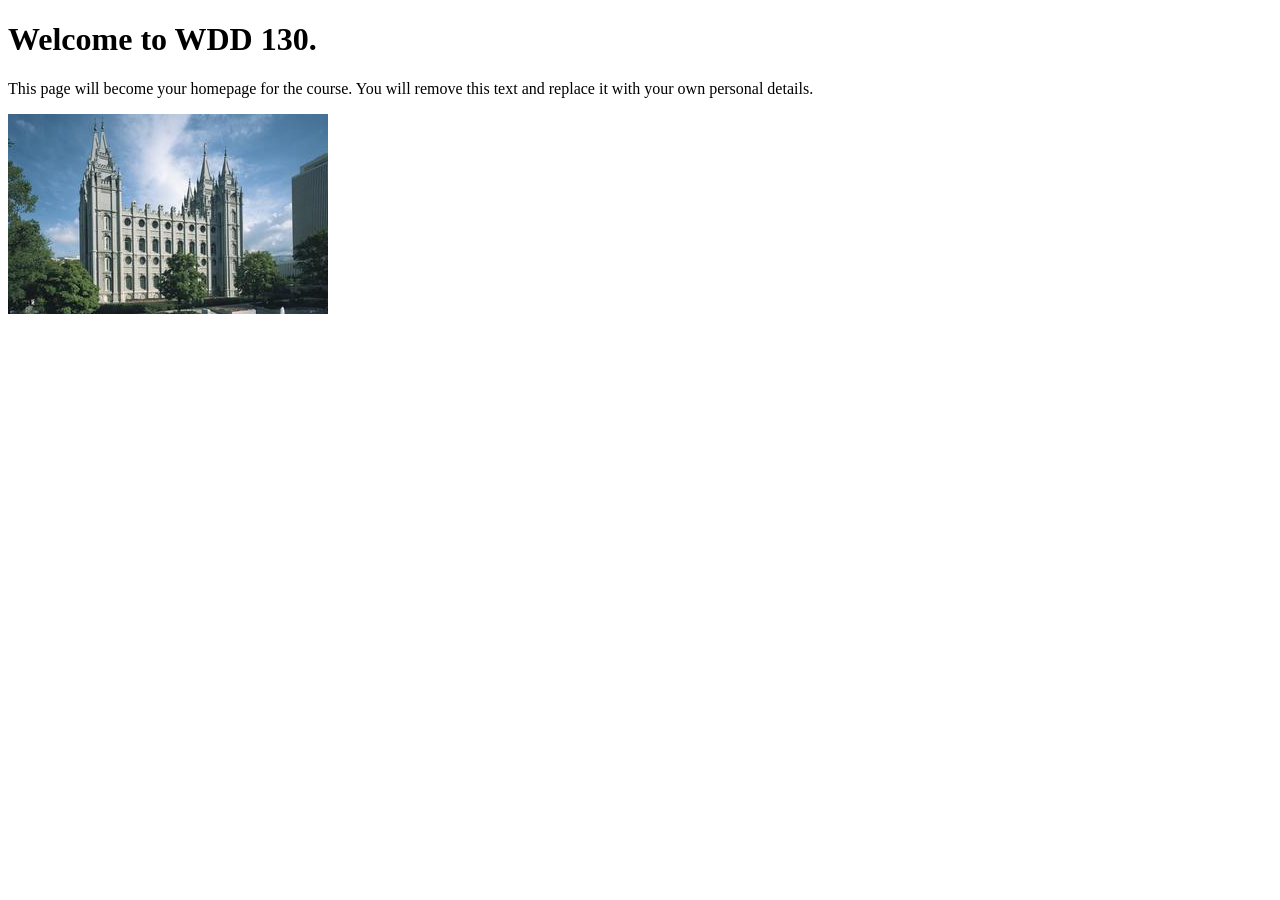
==== index.html @ fd9c442b "Initial commit" ====
<!DOCTYPE html>
<html lang="en">
<head>
    <meta charset="UTF-8">
    <meta name="viewport" content="width=device-width, initial-scale=1.0">
    <title>WDD 130 | Personal Homepage</title>
</head>
<body>
    <h1>Welcome to WDD 130.</h1>
    <p>This page will become your homepage for the course. You will remove this text and replace it with your own personal details.</p>

    <img src="images/salt-lake-temple.jpg" alt="The Salt Lake Temple.">
</body>
</html>
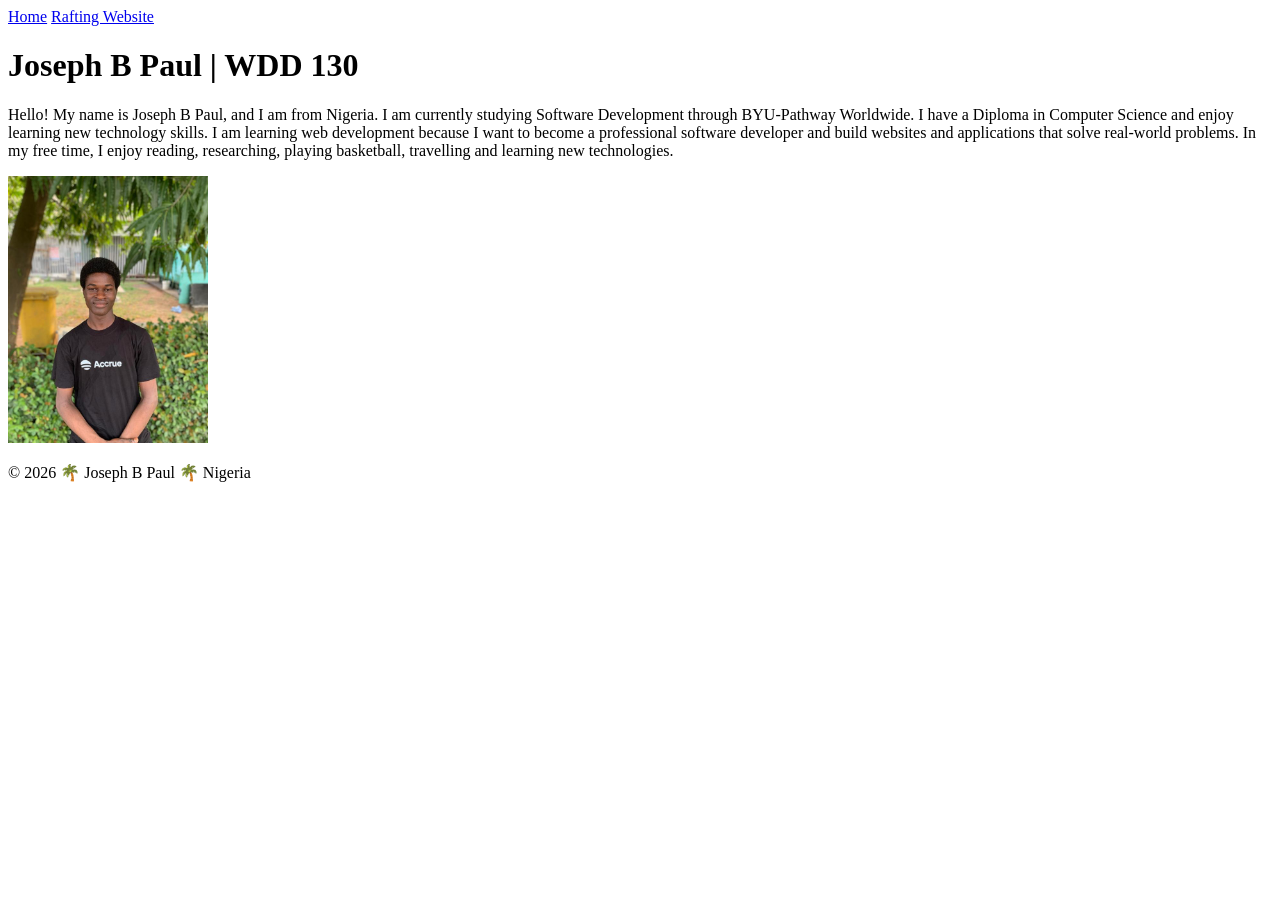
==== commit f8da128b: "Completed W01 homepage assignment" ====
--- a/index.html
+++ b/index.html
@@ -1,14 +1,35 @@
 <!DOCTYPE html>
 <html lang="en">
+
 <head>
     <meta charset="UTF-8">
     <meta name="viewport" content="width=device-width, initial-scale=1.0">
-    <title>WDD 130 | Personal Homepage</title>
+    <title>Joseph B Paul | WDD 130</title>
 </head>
+
 <body>
-    <h1>Welcome to WDD 130.</h1>
-    <p>This page will become your homepage for the course. You will remove this text and replace it with your own personal details.</p>
+    <header>
+        <nav>
+            <a href="#">Home</a>
+            <a href="wwr/">Rafting Website</a>
+        </nav>
+    </header>
+    <main>
+        <h1>Joseph B Paul | WDD 130</h1>
+        <p>Hello! My name is Joseph B Paul, and I am from Nigeria. I am currently studying Software
+            Development through BYU-Pathway Worldwide.
+            I have a Diploma in Computer Science and enjoy learning new technology skills. I am
+            learning web development because I want to become a professional software developer
+            and build websites and applications that solve real-world problems. In my free time, I
+            enjoy reading, researching, playing basketball, travelling and learning new
+            technologies.
+        </p>
 
-    <img src="images/salt-lake-temple.jpg" alt="The Salt Lake Temple.">
+        <img src="images/profile.jpg" alt="Hello, my name is Joseph B Paul" width="200">
+    </main>
+    <footer>
+        <p>&copy; 2026 🌴 Joseph B Paul 🌴 Nigeria</p>
+    </footer>
 </body>
+
 </html>
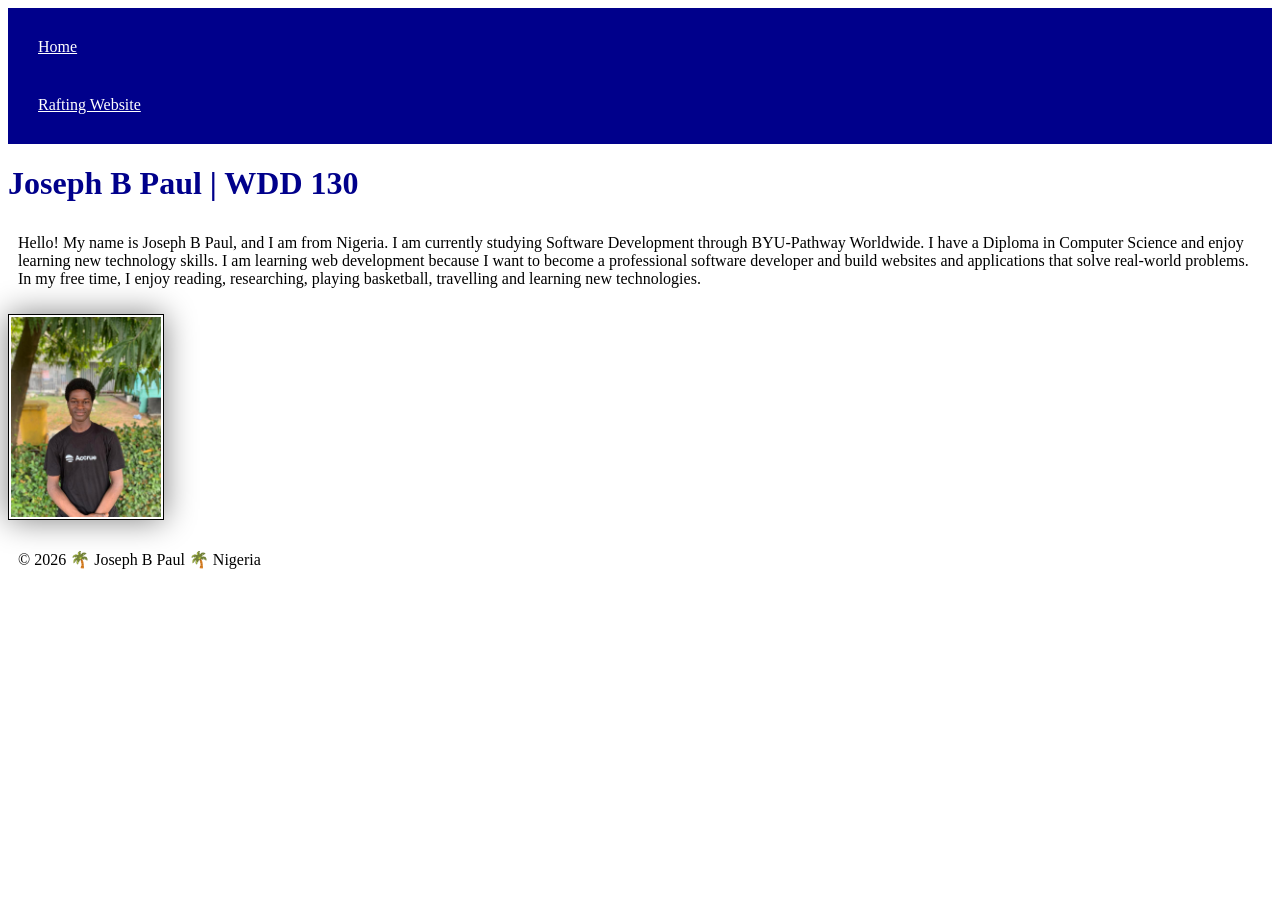
==== commit 70326d6f: "Completed CSS Introduction Activity" ====
--- a/index.html
+++ b/index.html
@@ -5,6 +5,8 @@
     <meta charset="UTF-8">
     <meta name="viewport" content="width=device-width, initial-scale=1.0">
     <title>Joseph B Paul | WDD 130</title>
+
+    <link rel="stylesheet" href="styles/styles.css">
 </head>
 
 <body>
--- a/styles/styles.css
+++ b/styles/styles.css
@@ -0,0 +1,26 @@
+nav {
+    background-color: darkblue;
+    padding: 10px;
+}
+
+nav a {
+    color: white;
+    display: block;
+    padding: 20px;
+}
+
+h1 {
+    color: darkblue;
+}
+
+img {
+    width: 150px;
+    height: auto;
+    border: 1px solid black;
+    padding: 2px;
+    box-shadow: 0 0 30px gray;
+}
+
+p {
+    padding: 10px;
+}
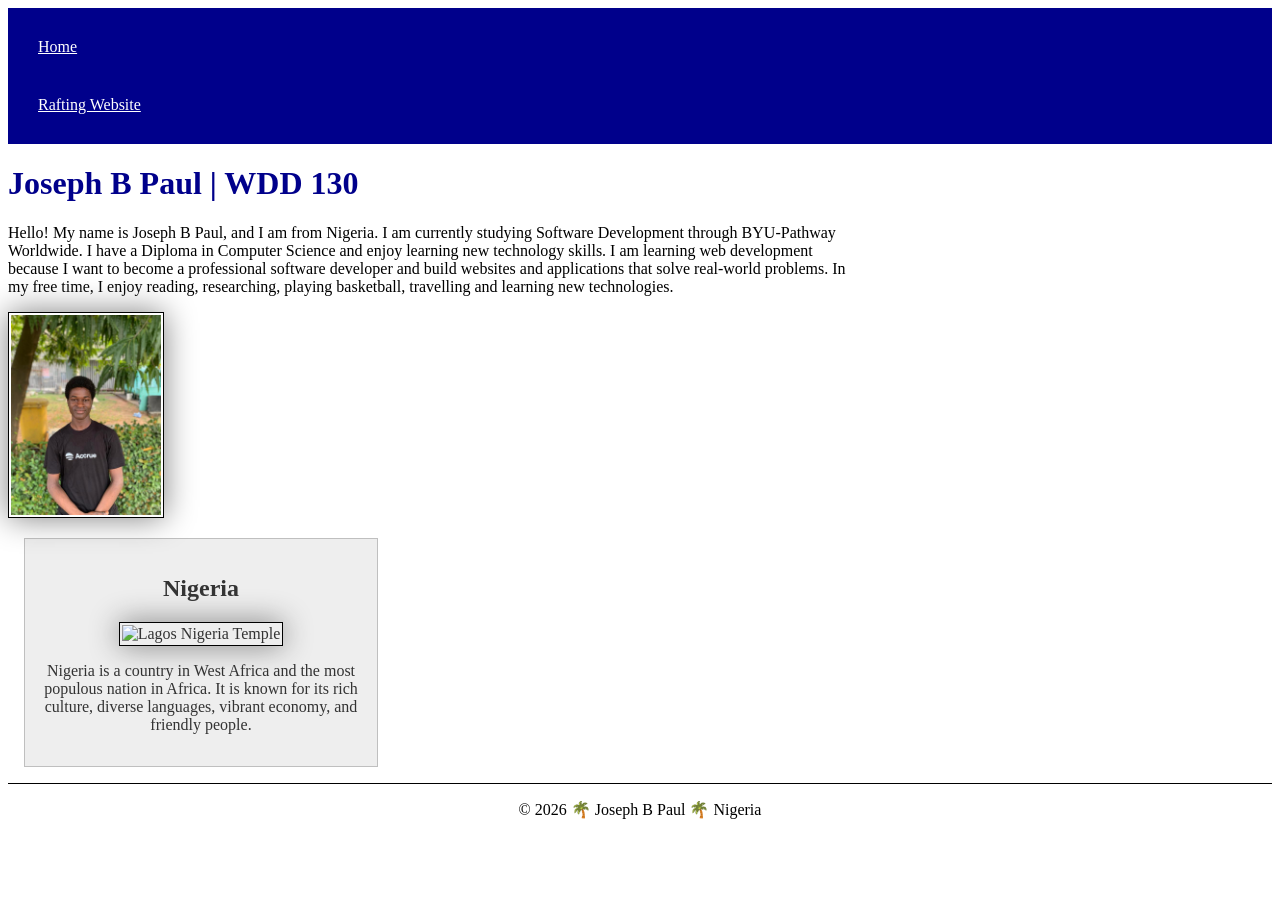
==== commit 9379e3fb: "Completed W02 Home Page Enhancement Assignment" ====
--- a/index.html
+++ b/index.html
@@ -5,6 +5,10 @@
     <meta charset="UTF-8">
     <meta name="viewport" content="width=device-width, initial-scale=1.0">
     <title>Joseph B Paul | WDD 130</title>
+
+    <meta name="description"
+      content="Joseph B Paul WDD 130 home page for Web Fundamentals showcasing HTML and CSS assignments.">
+    <meta name="author" content="Joseph B Paul">
 
     <link rel="stylesheet" href="styles/styles.css">
 </head>
@@ -27,8 +31,21 @@
             technologies.
         </p>
 
-        <img src="images/profile.jpg" alt="Hello, my name is Joseph B Paul" width="200">
+        <img src="images/profile.jpg" alt="Hello, my name is Joseph B Paul">
     </main>
+    <aside>
+        <h2>Nigeria</h2>
+
+        <img
+          src="https://www.churchofjesuschrist.org/imgs/h4e77fqjie32v5f5betgf47p00vllohkwof0fi3y/full/800%2C/0/default?lang=eng"
+          alt="Lagos Nigeria Temple">
+
+        <p>
+            Nigeria is a country in West Africa and the most populous nation in Africa.
+            It is known for its rich culture, diverse languages, vibrant economy, and friendly
+            people.
+        </p>
+    </aside>
     <footer>
         <p>&copy; 2026 🌴 Joseph B Paul 🌴 Nigeria</p>
     </footer>
--- a/styles/styles.css
+++ b/styles/styles.css
@@ -13,14 +13,42 @@
     color: darkblue;
 }
 
+main {
+    max-width: 840px;
+}
+
 img {
-    width: 150px;
-    height: auto;
     border: 1px solid black;
     padding: 2px;
     box-shadow: 0 0 30px gray;
 }
 
+main img {
+    width: 150px;
+    height: auto;
+}
+
+aside {
+    width: 20rem;
+    margin: 1rem;
+    border: 1px solid rgb(0 0 0 / 0.2);
+    padding: 1rem;
+    background-color: #eeeeee;
+    color: #333333;
+    text-align: center;
+}
+
+aside img {
+    width: 200px;
+    height: auto;
+}
+
 p {
-    padding: 10px;
+    padding: 0;
+}
+
+footer {
+    margin-top: 15px;
+    border-top: 1px solid #000;
+    text-align: center;
 }
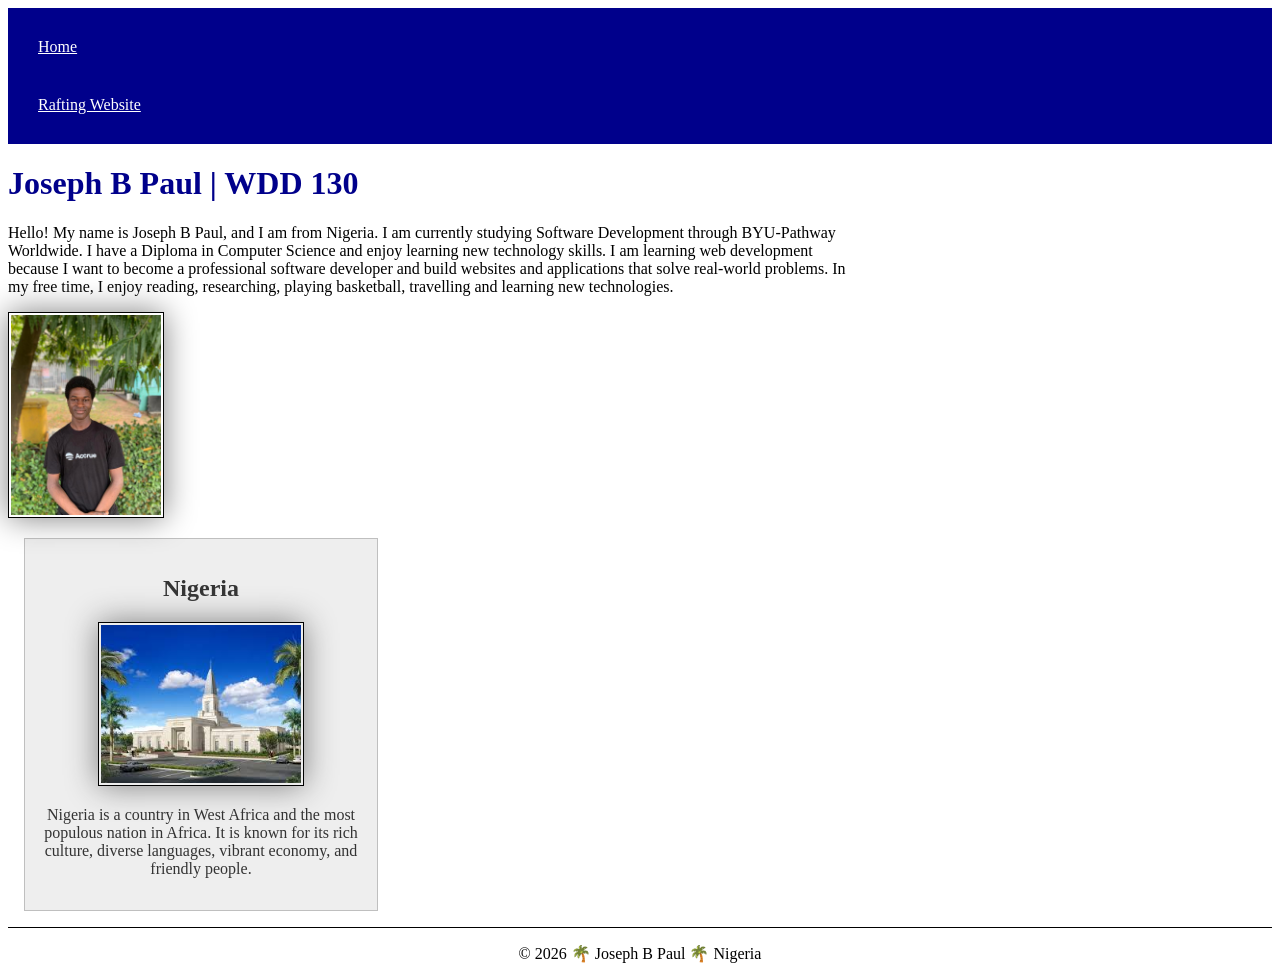
==== commit 32f92c35: "Updated homepage with HTML and CSS enhancements" ====
--- a/index.html
+++ b/index.html
@@ -20,25 +20,28 @@
             <a href="wwr/">Rafting Website</a>
         </nav>
     </header>
+
     <main>
         <h1>Joseph B Paul | WDD 130</h1>
+
         <p>Hello! My name is Joseph B Paul, and I am from Nigeria. I am currently studying Software
-            Development through BYU-Pathway Worldwide.
-            I have a Diploma in Computer Science and enjoy learning new technology skills. I am
-            learning web development because I want to become a professional software developer
-            and build websites and applications that solve real-world problems. In my free time, I
-            enjoy reading, researching, playing basketball, travelling and learning new
-            technologies.
+            Development through BYU-Pathway Worldwide. I have a Diploma in Computer Science and
+            enjoy
+            learning new technology skills. I am learning web development because I want to become a
+            professional software developer and build websites and applications that solve
+            real-world
+            problems. In my free time, I enjoy reading, researching, playing basketball, travelling
+            and
+            learning new technologies.
         </p>
 
         <img src="images/profile.jpg" alt="Hello, my name is Joseph B Paul">
     </main>
+
     <aside>
         <h2>Nigeria</h2>
 
-        <img
-          src="https://www.churchofjesuschrist.org/imgs/h4e77fqjie32v5f5betgf47p00vllohkwof0fi3y/full/800%2C/0/default?lang=eng"
-          alt="Lagos Nigeria Temple">
+        <img src="images/lagos-nigeria-temple.jpg" alt="Lagos Nigeria Temple">
 
         <p>
             Nigeria is a country in West Africa and the most populous nation in Africa.
@@ -46,9 +49,11 @@
             people.
         </p>
     </aside>
+
     <footer>
         <p>&copy; 2026 🌴 Joseph B Paul 🌴 Nigeria</p>
     </footer>
+
 </body>
 
 </html>
--- a/styles/styles.css
+++ b/styles/styles.css
@@ -26,6 +26,9 @@
 main img {
     width: 150px;
     height: auto;
+    border: 1px solid black;
+    padding: 2px;
+    box-shadow: 0 0 30px gray;
 }
 
 aside {
